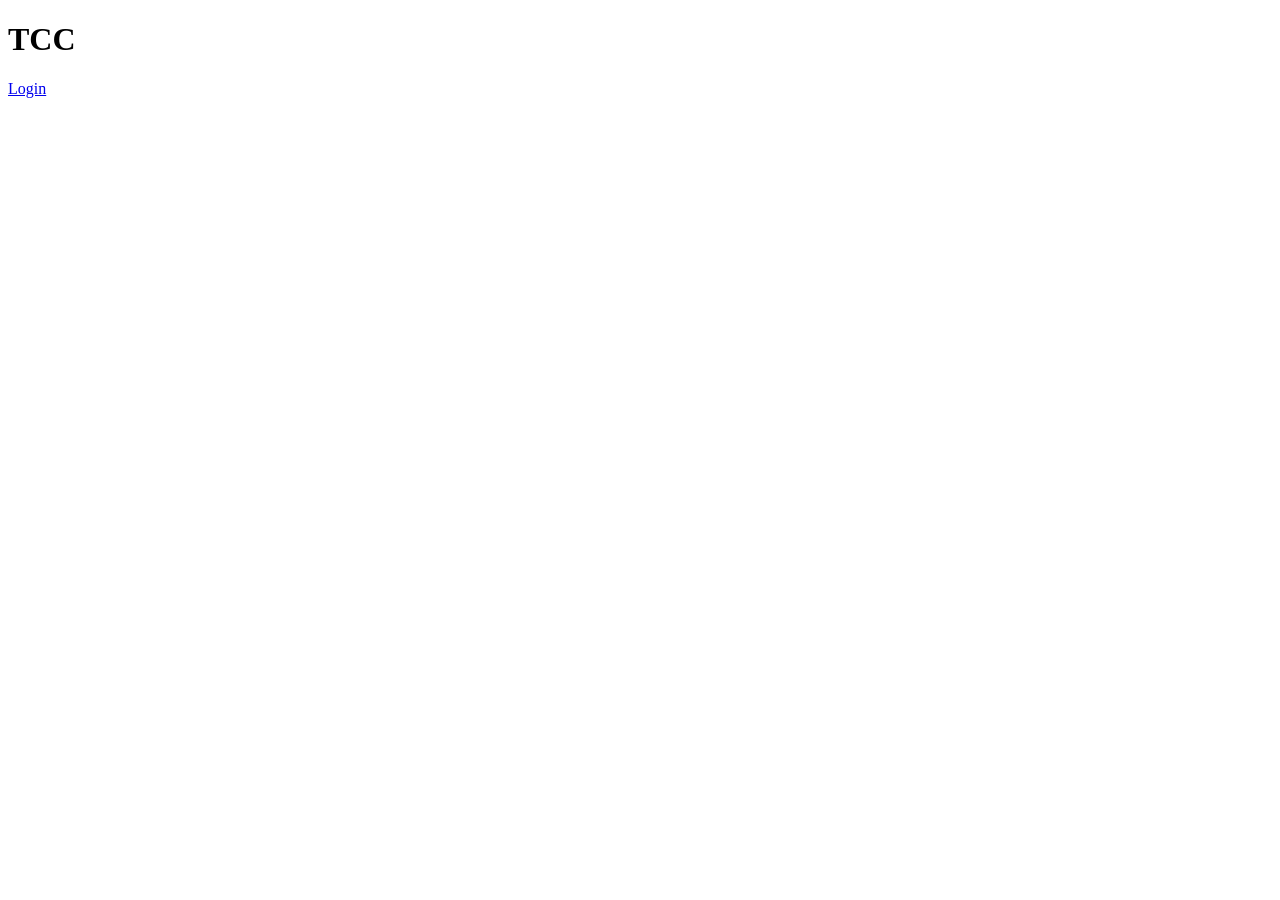
==== TCC/src/main/resources/templates/index.html @ b9706012 "Fim criação esqueleto tela de Login" ====
<!DOCTYPE html>
<html lang="en">
<head>
    <meta charset="UTF-8">
    <meta name="viewport" content="width=device-width, initial-scale=1.0">
    <link rel="stylesheet" href="/css/IndexStyle.css">
    <title>TCC_APPLICATIOON</title>
</head>
<body>
    <h1>TCC</h1>
    <a href="/login">Login</a>
</body>
</html>
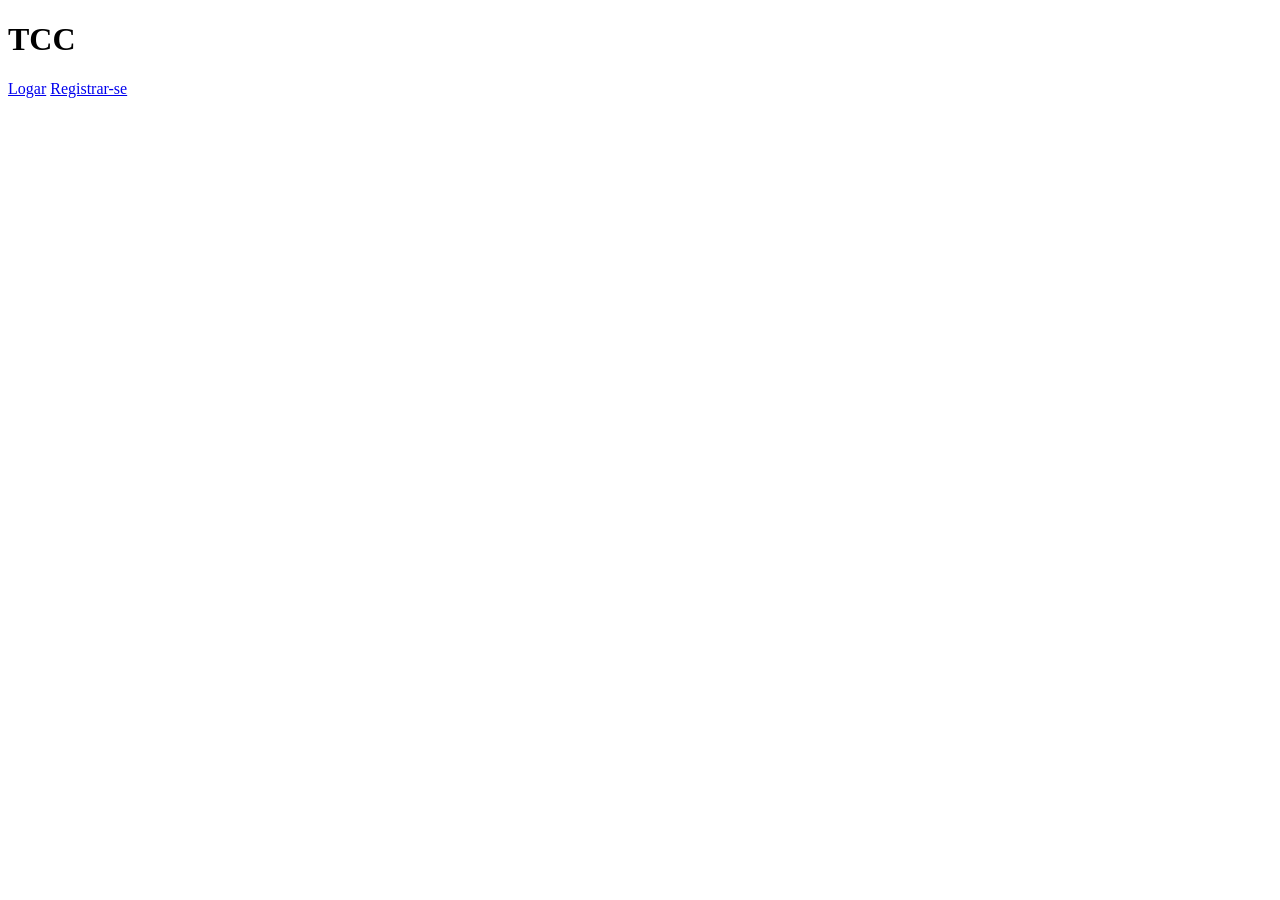
==== commit 72d262ff: "fim inicial" ====
--- a/TCC/src/main/resources/templates/index.html
+++ b/TCC/src/main/resources/templates/index.html
@@ -4,10 +4,11 @@
     <meta charset="UTF-8">
     <meta name="viewport" content="width=device-width, initial-scale=1.0">
     <link rel="stylesheet" href="/css/IndexStyle.css">
-    <title>TCC_APPLICATIOON</title>
+    <title>TCC_APPLICATION</title>
 </head>
 <body>
     <h1>TCC</h1>
-    <a href="/login">Login</a>
+    <a href="/login">Logar</a>
+    <a href="/Subscription">Registrar-se</a>
 </body>
 </html>
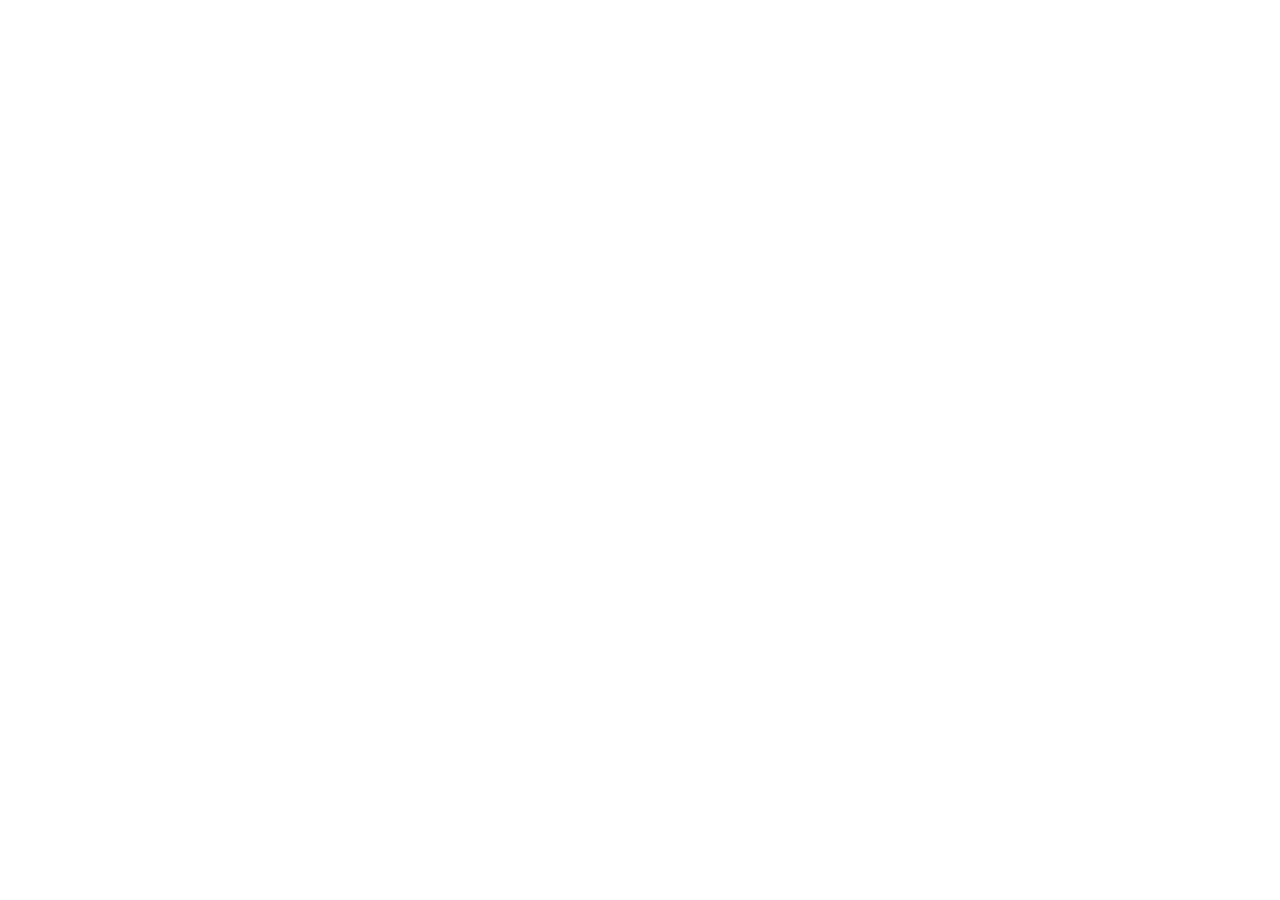
==== commit 60d51919: "Fim Subscription" ====
--- a/TCC/src/main/resources/templates/index.html
+++ b/TCC/src/main/resources/templates/index.html
@@ -3,12 +3,11 @@
 <head>
     <meta charset="UTF-8">
     <meta name="viewport" content="width=device-width, initial-scale=1.0">
-    <link rel="stylesheet" href="/css/IndexStyle.css">
+    <link rel="stylesheet"th:href="@{/css/IndexStyle.css}">
+    <link rel="stylesheet" th:href="@{/css/navStyle.css}">
     <title>TCC_APPLICATION</title>
 </head>
 <body>
-    <h1>TCC</h1>
-    <a href="/login">Logar</a>
-    <a href="/Subscription">Registrar-se</a>
+    <div th:replace="fragments/nav :: nav"></div>
 </body>
 </html>
